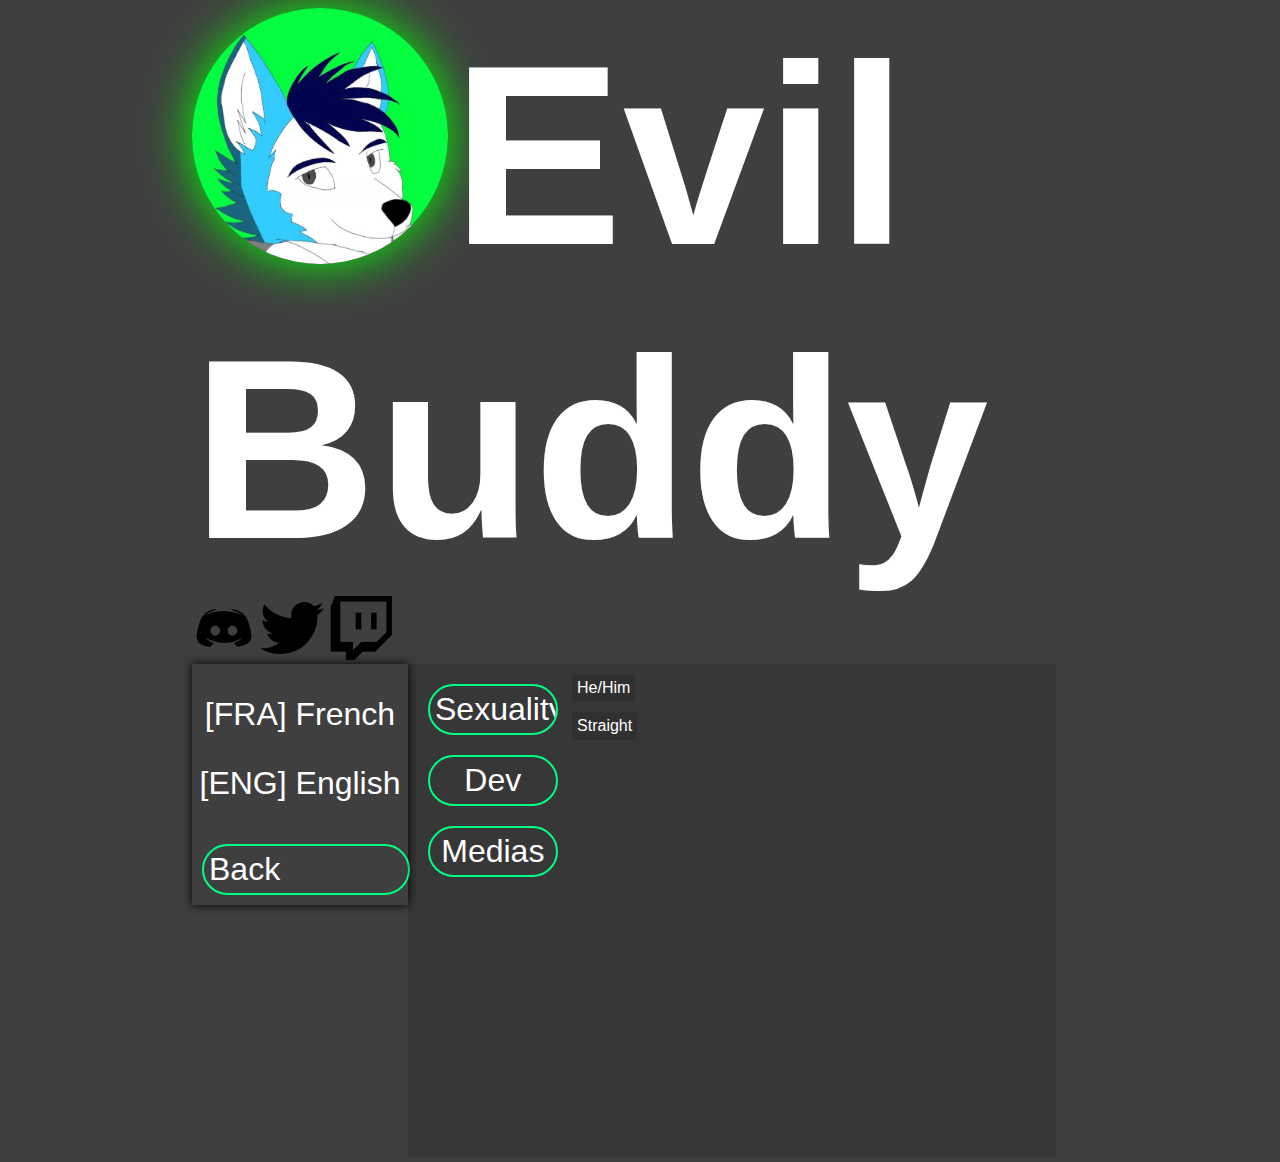
==== about/index.html @ 356b2c8c "V3" ====
<!DOCTYPE html>

<html lang="en">

<head>
    <title>Evil Buddy</title>
    <link rel="icon" href="media/pfp_shadow.png" />
    <link rel="stylesheet" href="main.css" />
    <link rel="stylesheet" href="tabs.css" />
    <script src="tabs.js"></script>
</head>

<body>
    <img class="pfp" src="media/pfp.png" />
    <h1>Evil Buddy</h1>

    </br>
    <a href="https://discord.gg/9qXe59UajH"><img src="media/discord.png" /></a>
    <a href="https://twitter.com/evilbuddy_"><img src="media/twitter.png" /></a>
    <a href="https://twitch.tv/evilbuddy_"><img src="media/twitch.png" /></a>
    </br>

    <div class="left">
        <p>[FRA] French</p>
        <p>[ENG] English</p>
        <a href="../index.html">Back</a>
    </div>

    <div class="right">
        <div class="buttons">
            <input class="tab-btn" id="tab-btn1" type="button" value="Sexuality" onclick="tab(1);" />
            <input class="tab-btn" id="tab-btn2" type="button" value="Dev" onclick="tab(2);" />
            <input class="tab-btn" id="tab-btn3" type="button" value="Medias" onclick="tab(3);" />
        </div>

        <div class="tabs">
            <div class="tab-div" id="tab-div1">
                <p title=
"Subject: he
Object: him
Possessive: his
Reflexive: himself"
                >He/Him</p>
<!--
                <p title="the process of discovering and questioning one's sexual orientation or romantic orientation">Sexuality Questioning</p>
                <p title="sexual attraction to all genders; may be used in a way that indicates attraction regardless, or with little regard to gender, or attraction where gender isn't a substantial factor. Not limited in sexual choice with regard to biological sex, gender, or gender identity.">Pansexual</p>
-->
                <p title="sexual attraction towards people of genders different than one's own.">Straight</p>
            </div>
            <div class="tab-div hidden" id="tab-div2">
                <p title="high-level general-purpose object-oriented programming language">C# (.NET, Mono / Unity)</p>
                <p title="lightweight high-level programming language designed primarily for embedded use in applications">Lua (Garry's Mod, Roblox, Löve)</p>
                <p title="standard markup language for documents designed to be displayed in a web browser">HTML</p>
                <p title="style sheet language used for describing the presentation of a document written in a markup language">CSS</p>
                <p title="programming language that is one of the core technologies of the World Wide Web">JS (Web, Node)</p>
                <p title="high-level general-purpose object-oriented programming language">C++ (.NET, Unreal Engine 4 / 5)</p>
            </div>
            <div class="tab-div hidden" id="tab-div3">
                <a href="https://discord.gg/9qXe59UajH">Discord</a>
                <a href="https://twitter.com/evilbuddy_">Twitter</a>
                <a href="https://twitch.tv/evilbuddy_">Twitch</a>
                <a href="https://soundcloud.com/evilbuddy">Soundcloud</a>
                <a href="https://vrchat.com/home/user/usr_4872cc25-a8f5-455c-9a6b-e41ef938db94">VRChat</a>
                <a href="https://steamcommunity.com/profiles/76561198967549246">Steam</a>
            </div>
        </div>
    </div>
</body>

</html>
---- about/main.css ----
body
{
    background-color: #3F3F3F;
    overflow: hidden;
    user-select: none;
    margin-left: 15%;
}

.pfp
{
    width: 256px;
    border-radius: 50%;
    box-shadow: 0px 0px 50px #0F0;
}

h1
{
    color: #FFF;
    font-family: Arial;
    display: inline;
    vertical-align: top;
    font-size: 256px;
}

a
{
    display: inline-block;
}

a img
{
    width: 64px;
}
/*
 * Left Part
*/

.left
{
    width: 20%;
    float: left;
    box-shadow: 0px 0px 10px #000;
}

.left p
{
    color: #FFF;
    font-family: Arial;
    text-align: center;
    font-size: 32px;
}

.left a
{
    background-color: transparent;
    color: #FFF;
    font-family: Arial;
    margin: 10px;
    padding: 5px;
    width: 90%;
    font-size: 32px;
    text-decoration: none;
    border-style: solid;
    border-radius: 5rem;
    border-color: #00FF80;
    border-width: 2px;
    animation: button_leave 0.030s linear;
}

.left a:hover
{
    font-size: 34px;
    padding: 10px;
    border-color: #FFF;
    border-width: 4px;
    box-shadow: 0px 0px 10px #00FF80, inset 0px 0px 10px #00FF80;
    animation: button_hover 0.030s linear;
}

@keyframes button_hover
{
    from
    {
        font-size: 32px;
        padding: 20px;
        border-color: #00FF80;
        border-width: 2px;
        box-shadow: 0px 0px 0px #00FF80, inset 0px 0px 0px #00FF80;
    }
    to
    {
        font-size: 34px;
        padding: 22px;
        border-color: #FFF;
        border-width: 4px;
        box-shadow: 0px 0px 10px #00FF80, inset 0px 0px 10px #00FF80;
    }
}

@keyframes button_leave
{
    from
    {
        font-size: 34px;
        padding: 22px;
        border-color: #FFF;
        border-width: 4px;
        box-shadow: 0px 0px 10px #00FF80, inset 0px 0px 10px #00FF80;
    }
    to
    {
        font-size: 32px;
        padding: 20px;
        border-color: #00FF80;
        border-width: 2px;
        box-shadow: 0px 0px 0px #00FF80, inset 0px 0px 0px #00FF80;
    }
}

/*
 * Right Part
*/

.right
{
    width: 60%;
    float: left;
    background-color: #0000001F;
    color: #FFF;
    font-family: Arial;
}

.right .buttons
{
    width: 20%;
    margin: 10px;
    display: inline-block;
    vertical-align: top;
}

.right .tabs
{
    width: 75%;
    height: 100%;
    display: inline-block;
}

.right .tabs div *
{
    display: block;
    margin: 10px;
    background-color: #0000001F;
    padding: 5px;
    width: fit-content;
    cursor: help;
    text-decoration: none;
    color: #FFF;
}

.right .tabs div p
{
    cursor: help;
}

.right .tabs div a
{
    cursor: pointer;
}
---- about/tabs.css ----
.tab-btn
{
    background-color: transparent;
    color: #FFF;
    margin: 10px;
    padding: 5px;
    width: 100%;
    font-size: 32px;
    text-decoration: none;
    border-style: solid;
    border-radius: 5rem;
    border-color: #00FF80;
    border-width: 2px;
    animation: button_leave 0.030s linear;
}

.tab-btn:hover
{
    font-size: 34px;
    padding: 10px;
    border-color: #FFF;
    border-width: 4px;
    box-shadow: 0px 0px 10px #00FF80, inset 0px 0px 10px #00FF80;
    animation: button_hover 0.030s linear;
}

.tab-div
{
    width: 100%;
    height: 50rem;
    max-height: calc(100vh - 650px);
}

@keyframes button_hover
{
    from
    {
        font-size: 32px;
        padding: 20px;
        border-color: #00FF80;
        border-width: 2px;
        box-shadow: 0px 0px 0px #00FF80, inset 0px 0px 0px #00FF80;
    }
    to
    {
        font-size: 34px;
        padding: 22px;
        border-color: #FFF;
        border-width: 4px;
        box-shadow: 0px 0px 10px #00FF80, inset 0px 0px 10px #00FF80;
    }
}

@keyframes button_leave
{
    from
    {
        font-size: 34px;
        padding: 22px;
        border-color: #FFF;
        border-width: 4px;
        box-shadow: 0px 0px 10px #00FF80, inset 0px 0px 10px #00FF80;
    }
    to
    {
        font-size: 32px;
        padding: 20px;
        border-color: #00FF80;
        border-width: 2px;
        box-shadow: 0px 0px 0px #00FF80, inset 0px 0px 0px #00FF80;
    }
}

.hidden
{
    visibility: hidden;
    height: 0;
}
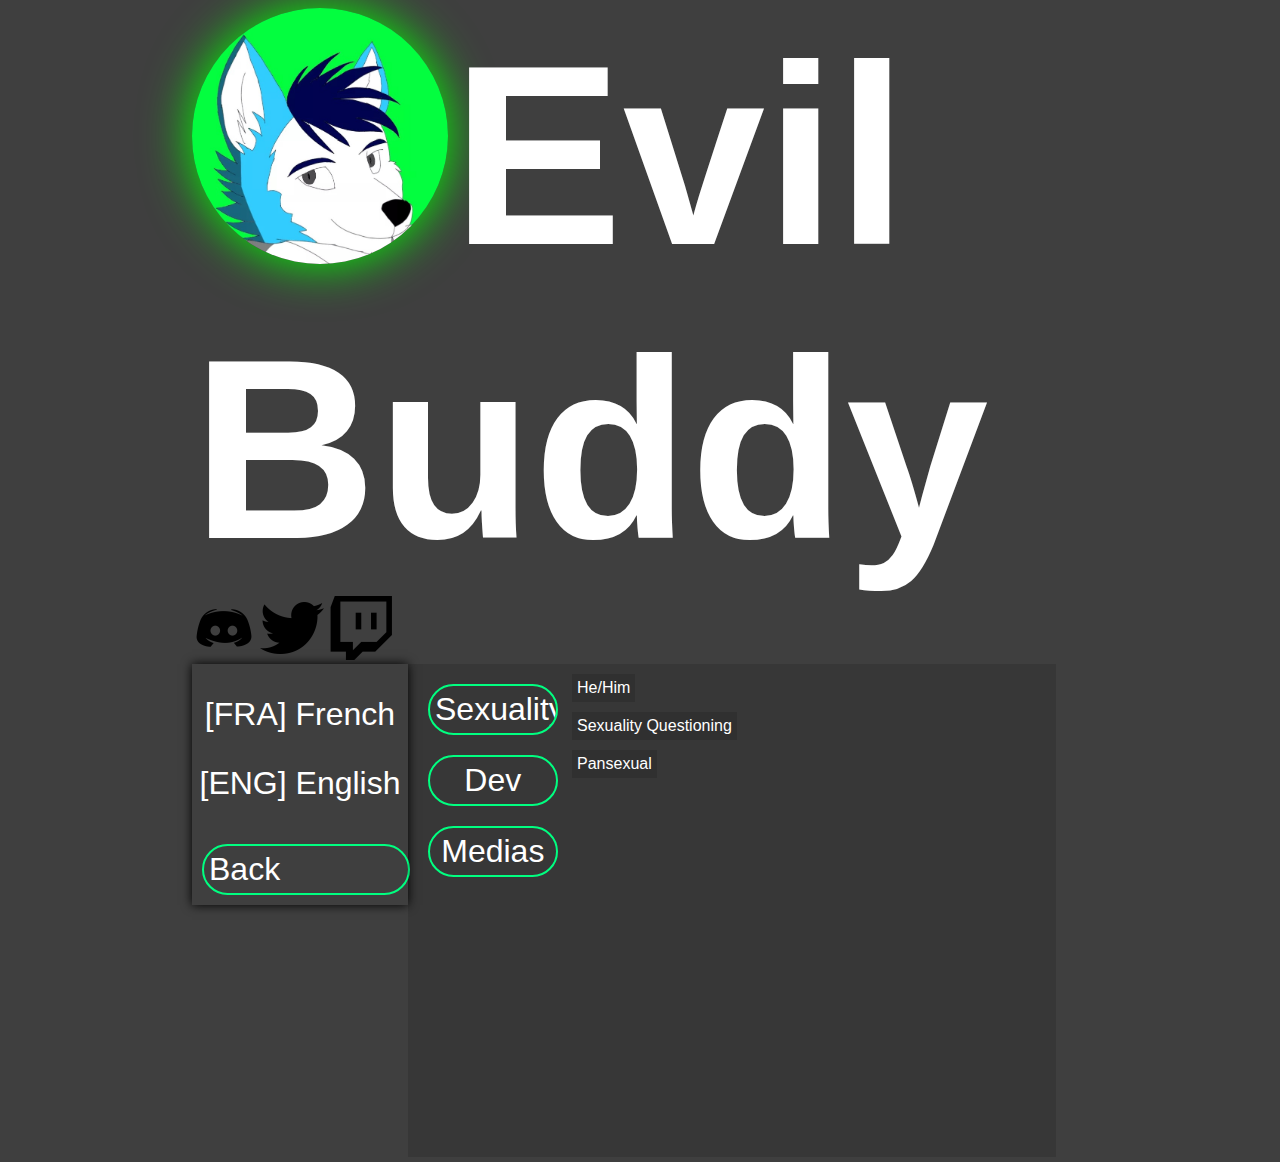
==== commit dd33ce5c: "updated orientation" ====
--- a/about/index.html
+++ b/about/index.html
@@ -39,13 +39,12 @@
 "Subject: he
 Object: him
 Possessive: his
-Reflexive: himself"
-                >He/Him</p>
-<!--
+Reflexive: himself">He/Him</p>
                 <p title="the process of discovering and questioning one's sexual orientation or romantic orientation">Sexuality Questioning</p>
                 <p title="sexual attraction to all genders; may be used in a way that indicates attraction regardless, or with little regard to gender, or attraction where gender isn't a substantial factor. Not limited in sexual choice with regard to biological sex, gender, or gender identity.">Pansexual</p>
+<!--
+                <p title="sexual attraction towards people of genders different than one's own.">Straight</p>
 -->
-                <p title="sexual attraction towards people of genders different than one's own.">Straight</p>
             </div>
             <div class="tab-div hidden" id="tab-div2">
                 <p title="high-level general-purpose object-oriented programming language">C# (.NET, Mono / Unity)</p>
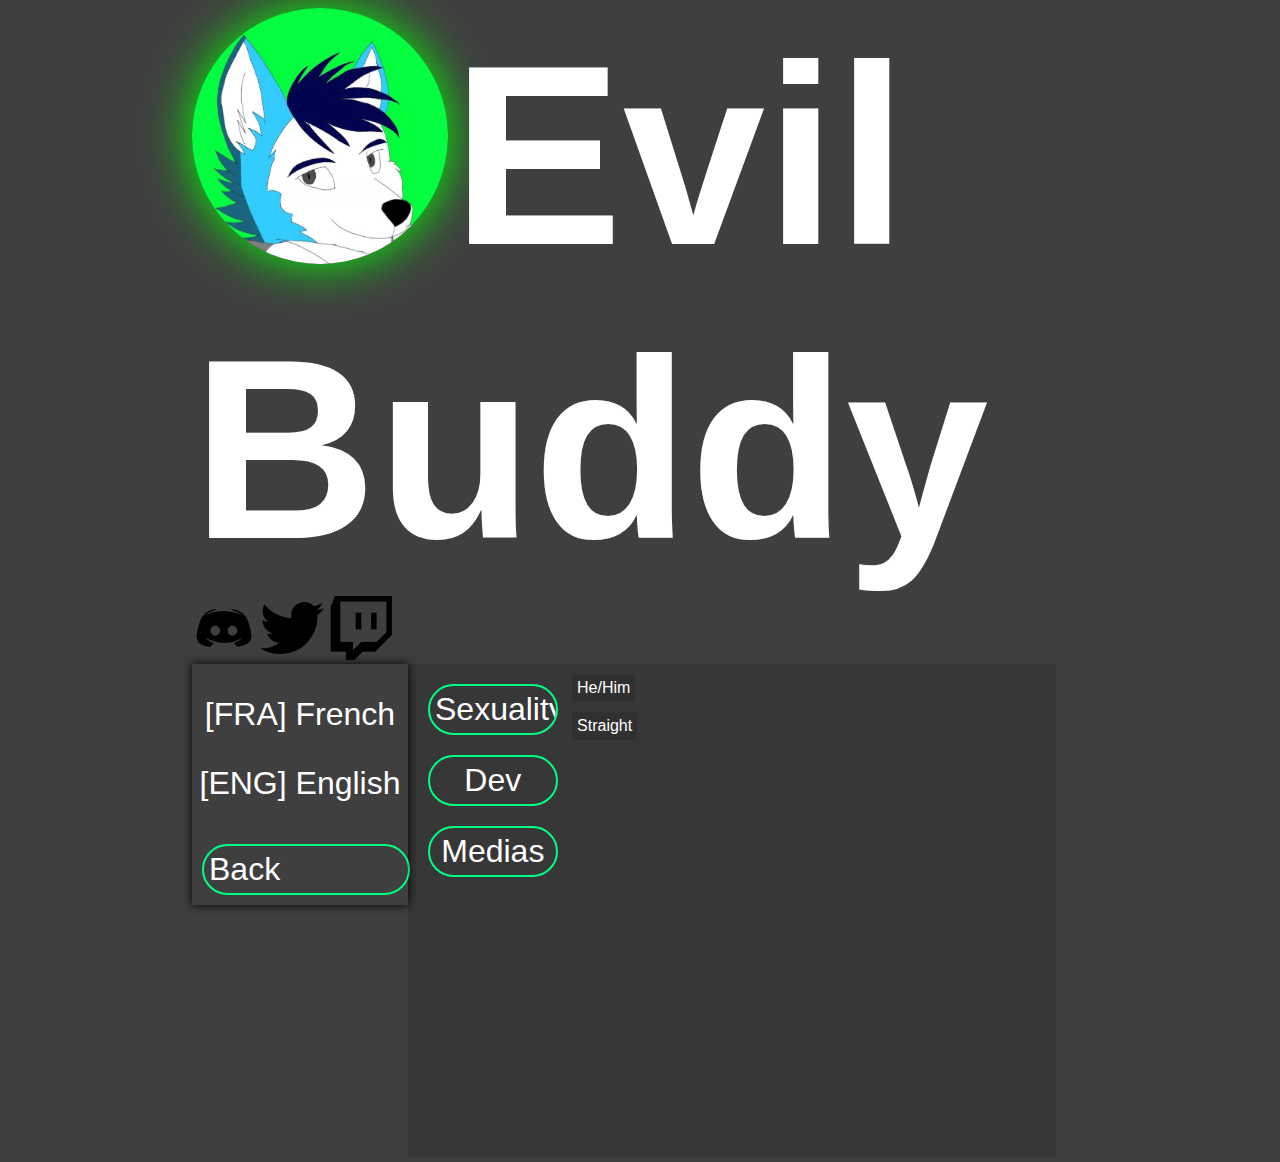
==== commit 9fa555b6: "reverted to V3" ====
--- a/about/index.html
+++ b/about/index.html
@@ -39,12 +39,13 @@
 "Subject: he
 Object: him
 Possessive: his
-Reflexive: himself">He/Him</p>
+Reflexive: himself"
+                >He/Him</p>
+<!--
                 <p title="the process of discovering and questioning one's sexual orientation or romantic orientation">Sexuality Questioning</p>
                 <p title="sexual attraction to all genders; may be used in a way that indicates attraction regardless, or with little regard to gender, or attraction where gender isn't a substantial factor. Not limited in sexual choice with regard to biological sex, gender, or gender identity.">Pansexual</p>
-<!--
+-->
                 <p title="sexual attraction towards people of genders different than one's own.">Straight</p>
--->
             </div>
             <div class="tab-div hidden" id="tab-div2">
                 <p title="high-level general-purpose object-oriented programming language">C# (.NET, Mono / Unity)</p>
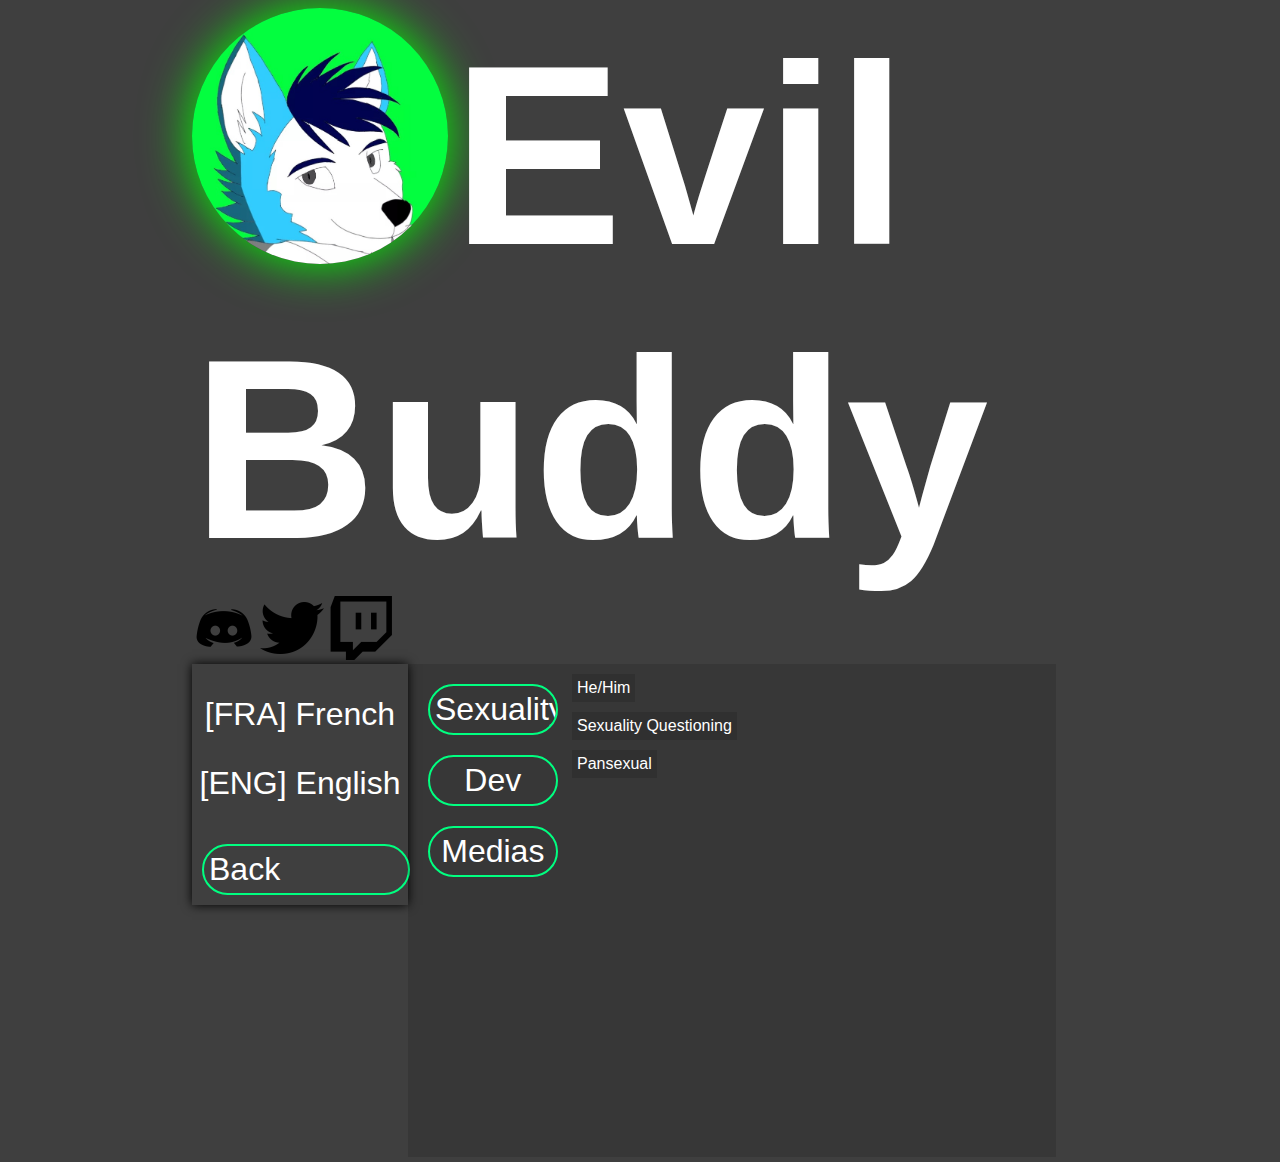
==== commit 32448757: "updated to latest V3" ====
--- a/about/index.html
+++ b/about/index.html
@@ -39,13 +39,12 @@
 "Subject: he
 Object: him
 Possessive: his
-Reflexive: himself"
-                >He/Him</p>
-<!--
+Reflexive: himself">He/Him</p>
                 <p title="the process of discovering and questioning one's sexual orientation or romantic orientation">Sexuality Questioning</p>
                 <p title="sexual attraction to all genders; may be used in a way that indicates attraction regardless, or with little regard to gender, or attraction where gender isn't a substantial factor. Not limited in sexual choice with regard to biological sex, gender, or gender identity.">Pansexual</p>
+<!--
+                <p title="sexual attraction towards people of genders different than one's own.">Straight</p>
 -->
-                <p title="sexual attraction towards people of genders different than one's own.">Straight</p>
             </div>
             <div class="tab-div hidden" id="tab-div2">
                 <p title="high-level general-purpose object-oriented programming language">C# (.NET, Mono / Unity)</p>
